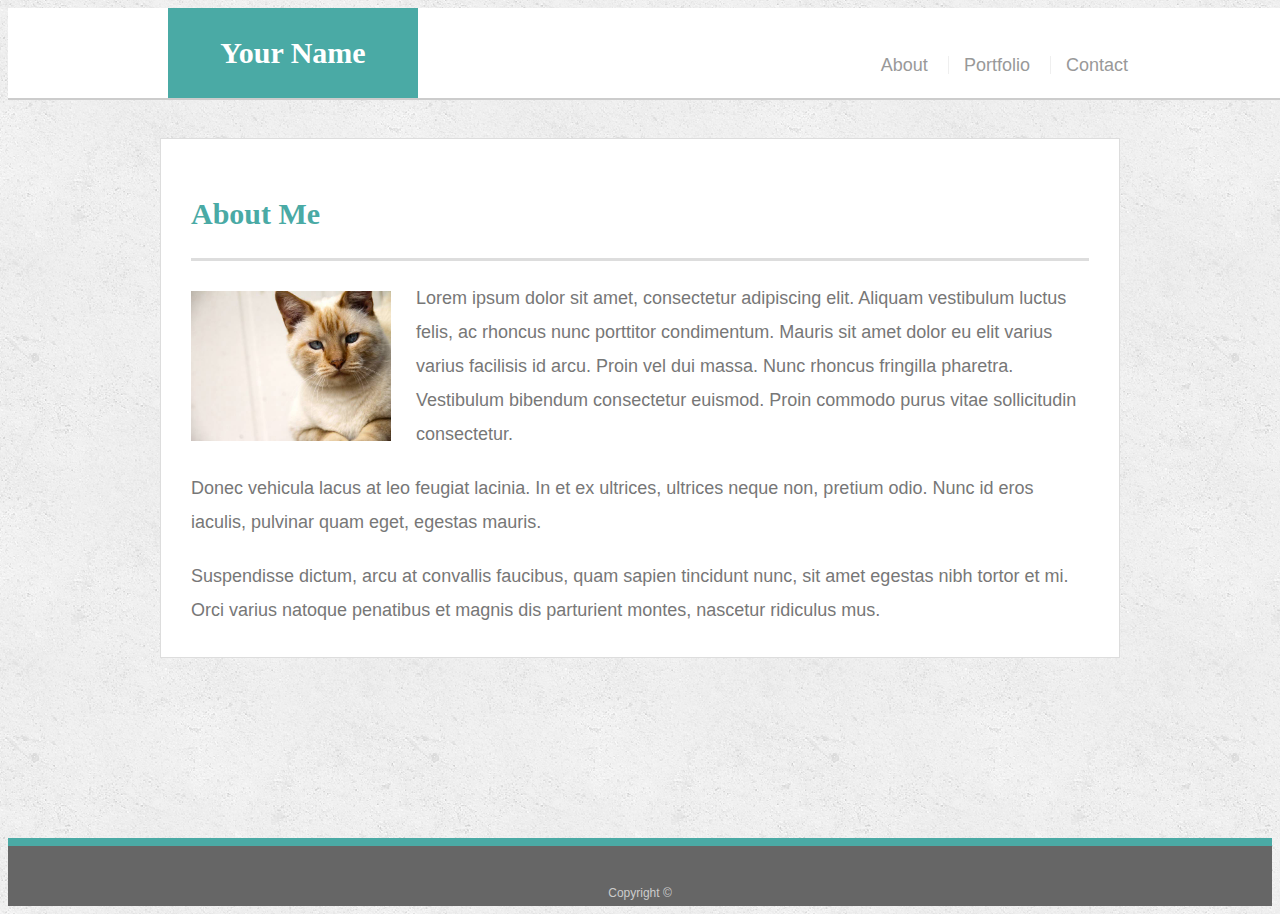
==== bootstrapVersion/index.html @ 9fce697d "Finished cssVersion" ====
<!doctype html>
<html lang="en-us">

<head>
  <meta charset="UTF-8">
  <title>About | Your Name</title>
  
  <link rel="stylesheet" href="https://stackpath.bootstrapcdn.com/bootstrap/4.1.1/css/bootstrap.min.css" 
      integrity="sha384-WskhaSGFgHYWDcbwN70/dfYBj47jz9qbsMId/iRN3ewGhXQFZCSftd1LZCfmhktB" crossorigin="anonymous">
      <link rel="stylesheet" type="text/css" href="assets/css/style.css">
</head>

<body>

  <header id="masthead">
    <div class="container">
      <div class="row">
        <div class="col-5">
            <div class="navbar">
                <a href="index.html" id="logo">Your Name</a>
            </div>

        </div>
        <div class="col-7">
          <nav>
            <a href="index.html">About</a>
            <a href="portfolio.html">Portfolio</a>
            <a href="contact.html">Contact</a>
          </nav>
        </div>
      </div>



    
  </header>

  <div id="main-container" class="jumbotrom">
    <section class="main-section">
      <h1>About Me</h1>

      <img src="assets/images/cat.jpg" class="auth-image" alt="Your Name">

      <p>Lorem ipsum dolor sit amet, consectetur adipiscing elit. Aliquam vestibulum luctus felis, ac rhoncus nunc porttitor condimentum. Mauris sit amet dolor eu elit varius varius facilisis id arcu. Proin vel dui massa. Nunc rhoncus fringilla pharetra. Vestibulum bibendum consectetur euismod. Proin commodo purus vitae sollicitudin consectetur.</p>

      <p>Donec vehicula lacus at leo feugiat lacinia. In et ex ultrices, ultrices neque non, pretium odio. Nunc id eros iaculis, pulvinar quam eget, egestas mauris.</p>

      <p>Suspendisse dictum, arcu at convallis faucibus, quam sapien tincidunt nunc, sit amet egestas nibh tortor et mi. Orci varius natoque penatibus et magnis dis parturient montes, nascetur ridiculus mus.</p>

    </section>

  </div>

  <footer>
    <div class="container">
      Copyright &copy; 
    </div>
  </footer>
</body>

</html>
---- bootstrapVersion/assets/css/style.css ----
body {
    font-family: Arial, "Helvetica Neue", Helvetica, sans-serif;
    font-size: 18px;
    line-height: 34px;
    color: #777;
    background: url("../images/concrete_seamless.png");
  }
  
  * {
    box-sizing: border-box;
  }
  
  /* general */
  
  .container {
    width: 100%;
    max-width: 960px;
    margin: 0 auto;
    clear: both;
  }
  .jumbotron{
    background: none;
    margin: auto;
    width: 960px;
  }
  
  h1,
  h2,
  h3,
  p {
    margin-bottom: 20px;
  }
  
  p:last-child {
    margin-bottom: 0;
  }
  
  h1,
  h2,
  h3 {
    font-family: Georgia, Times, "Times New Roman", serif;
    font-weight: 700;
    color: #4aaaa5;
  }
  
  h1 {
    padding-bottom: 20px;
    font-size: 30px;
    line-height: 49px;
    border-bottom: 3px solid #ddd;
  }
  
  h2,
  h3 {
    font-size: 22px;
  }
  
  /* header */
  
  #masthead {
    position: fixed;
    z-index: 99;
    width: 100%;
    margin: 0 0 30px;
    overflow: auto;
    color: #fff;
    background: #fff;
    border-bottom: 2px solid #ccc;
  }
  
  #logo {
    float: left;
    width: 250px;
    height: 90px;
    font-family: Georgia, Times, "Times New Roman", serif;
    font-size: 30px;
    font-weight: 700;
    line-height: 90px;
    color: #fff;
    text-align: center;
    text-decoration: none;
    background: #4aaaa5;
  }
  
  nav {
    float: right;
    margin: auto;
    margin-top: 40px;
    
    text-align: center;
  }
  
  nav a {
    display: inline-block;
    padding-left: 15px;
    margin-left: 15px;
    line-height: 18px;
    color: #999;
    text-decoration: none;
    border-left: 1px solid #efefef;
  }
  
  nav a:first-child {
    border-left: 0 none;
  }
  
  /* footer */
  
  footer {
    padding: 30px 0;
    clear: both;
    font-size: 12px;
    color: #fff;
    color: #ccc;
    text-align: center;
    background: #666;
    border-top: 8px solid #4aaaa5;
    height: 50px;
  }
  
  h3, h2 {
    padding-bottom: 20px;
    margin-bottom: 15px;
    line-height: 22px;
    border-bottom: 2px solid #eee;
  }
  
  /* main */
  
  #main-container {
    padding-top: 130px;
    min-height: calc(100vh - 70px);
    margin: auto;
    width: 960px;
  }
  
  .main-section {
    float: left;
    width: 100%;
    
    padding: 30px;
    margin: 0 0 40px;
    background: #fff;
    border: 1px solid #ddd;
  }
  
  /* portfolio page */
  
  .work {
    position: relative;
    float: left;
    width: 274px;
    margin: 20px 0 25px;
    overflow: auto;
  }
  
  .work:nth-child(even) {
    margin-right: 40px;
  }
  
  .work img {
    width: 100%;
    border: 0 none;
    opacity: 0.8;
  }
  
  .work h3 {
    position: fixed;
    bottom: 20px;
    width: 100%;
    padding: 15px;
    margin-bottom: 0;
    font-weight: 300;
    line-height: 30px;
    color: #fff;
    text-align: center;
    background: #4aaaa5;
    border-bottom: 0;
  }
  
  .auth-image {
    float: left;
    width: 200px;
    height: auto;
    margin-top: 10px;
    margin-right: 25px;
  }
  
  /* contact page */
  
 
  
  label,
  input[type=text],
  input[type=email],
  textarea {
    display: block;
    width: 100%;
  }
  
  input[type=text],
  input[type=email],
  textarea {
    height: 35px;
    padding: 0 10px;
    font-size: 14px;
    border: 1px solid #ddd;
  }
  
  textarea {
    height: 200px;
  }
  
  input[type=submit] {
    padding: 10px 30px;
    font-size: 18px;
    color: #fff;
    cursor: pointer;
    background: #4aaaa5;
    border: 0 none;
  }
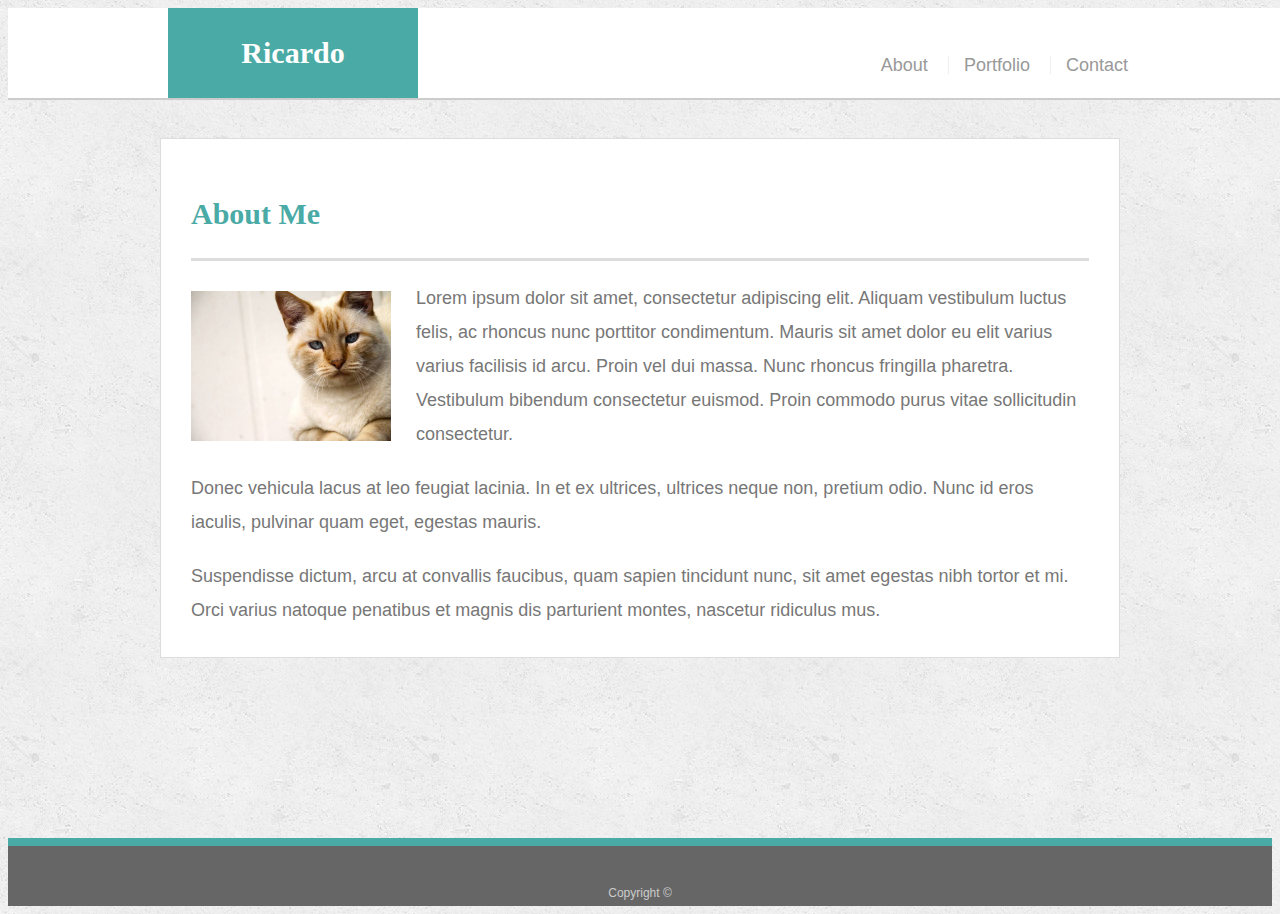
==== commit f3196515: "final push" ====
--- a/bootstrapVersion/index.html
+++ b/bootstrapVersion/index.html
@@ -3,7 +3,7 @@
 
 <head>
   <meta charset="UTF-8">
-  <title>About | Your Name</title>
+  <title>About | Ricardo Montero</title>
   
   <link rel="stylesheet" href="https://stackpath.bootstrapcdn.com/bootstrap/4.1.1/css/bootstrap.min.css" 
       integrity="sha384-WskhaSGFgHYWDcbwN70/dfYBj47jz9qbsMId/iRN3ewGhXQFZCSftd1LZCfmhktB" crossorigin="anonymous">
@@ -16,8 +16,8 @@
     <div class="container">
       <div class="row">
         <div class="col-5">
-            <div class="navbar">
-                <a href="index.html" id="logo">Your Name</a>
+            <div class="navbar" style="padding-bottom: 0px;">
+                <a href="index.html" id="logo">Ricardo</a>
             </div>
 
         </div>
--- a/bootstrapVersion/assets/css/style.css
+++ b/bootstrapVersion/assets/css/style.css
@@ -19,7 +19,7 @@
     clear: both;
   }
   .jumbotron{
-    background: none;
+    background: #fff;
     margin: auto;
     width: 960px;
   }
@@ -86,7 +86,7 @@
     float: right;
     margin: auto;
     margin-top: 40px;
-    
+
     text-align: center;
   }
   
@@ -137,7 +137,6 @@
   .main-section {
     float: left;
     width: 100%;
-    
     padding: 30px;
     margin: 0 0 40px;
     background: #fff;
